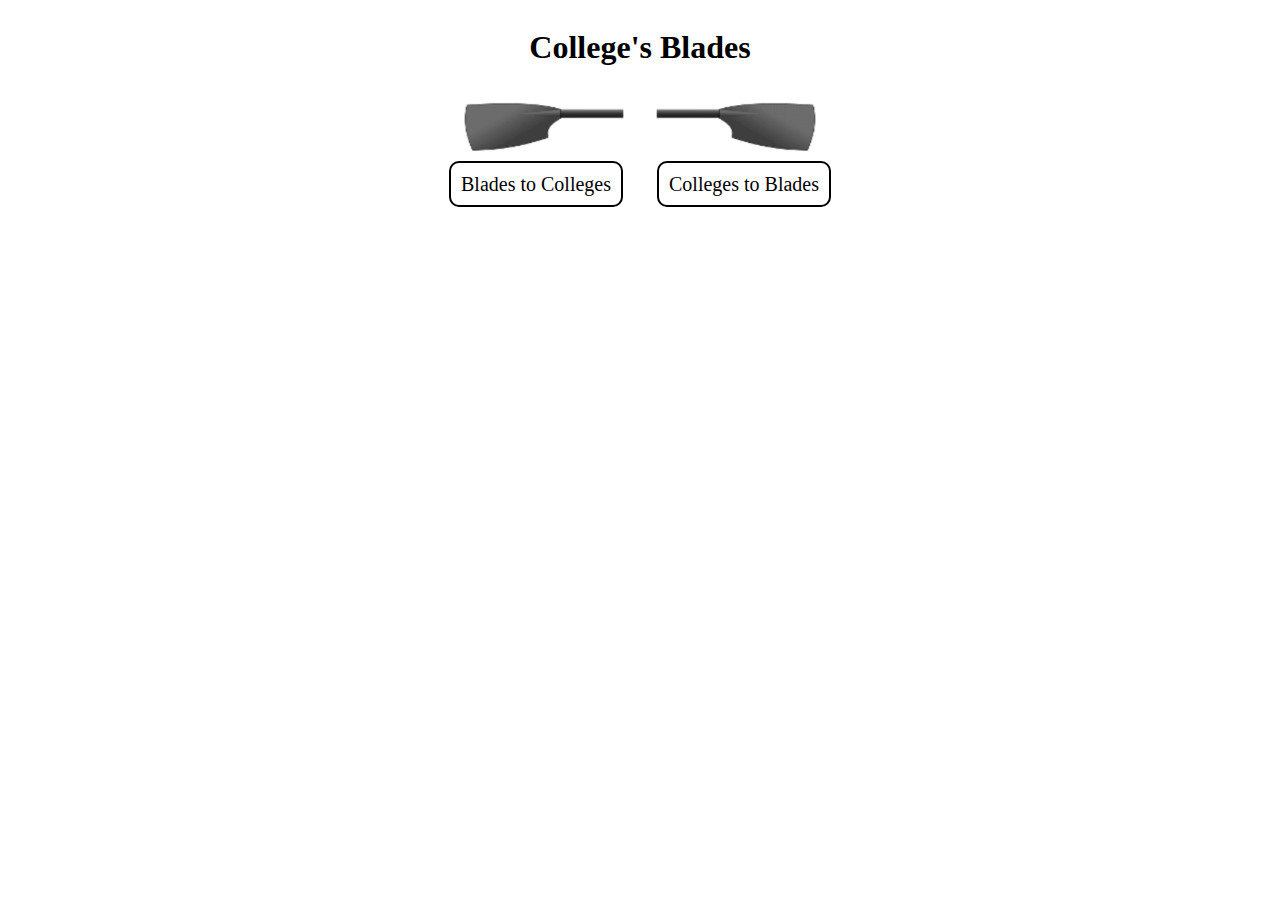
==== index.html @ f5c8a584 "menu" ====
<!DOCTYPE html>
<html>

<head>
  <meta name="viewport" content="width=device-width, initial-scale=1.0" />
  <meta charset="utf-8" />
  <title>Oxford Rowing Colleges Blades Game</title>
  <meta name="description" content="Oxford Rowing Colleges Blades Game">
  <meta name="keywords" content="Oxford,Rowing,Colleges,Blades,Game">
  <meta name="author" content="Paul Dubois">
  <link rel="icon" type="image/png" href="rowing-icon.png" />
  <link rel="stylesheet" type="text/css" href="styles.css">
</head>

<body>
  <header>
      <h1>College's Blades</h1>
  </header>

  <div>
    <img src="CollegeBlades/blade_left.png" class="blade demo">
    <img src="CollegeBlades/blade_right.png" class="blade demo">
  </div>

  <div>
    <a href="blades_to_colleges.html" class="btn">Blades to Colleges</a>
    <a href="colleges_to_blades.html" class="btn">Colleges to Blades</a>  
  </div>

</body>

</html>
---- styles.css ----
body{
    display: flex;
    flex-direction: column;
    align-items: center;

}
h1{
}
.blade{
    width: 10em;
    border: white 2px solid;
}
.demo{
    margin: 0.75em;
    margin-bottom: 1em;
}
.btn{
    border-radius: 0.5em;
    border: black 2px solid;
    padding: 0.5em;
    font-size: 1.25em;
    color: black;
    text-decoration: none;
    margin: 0.75em;
}
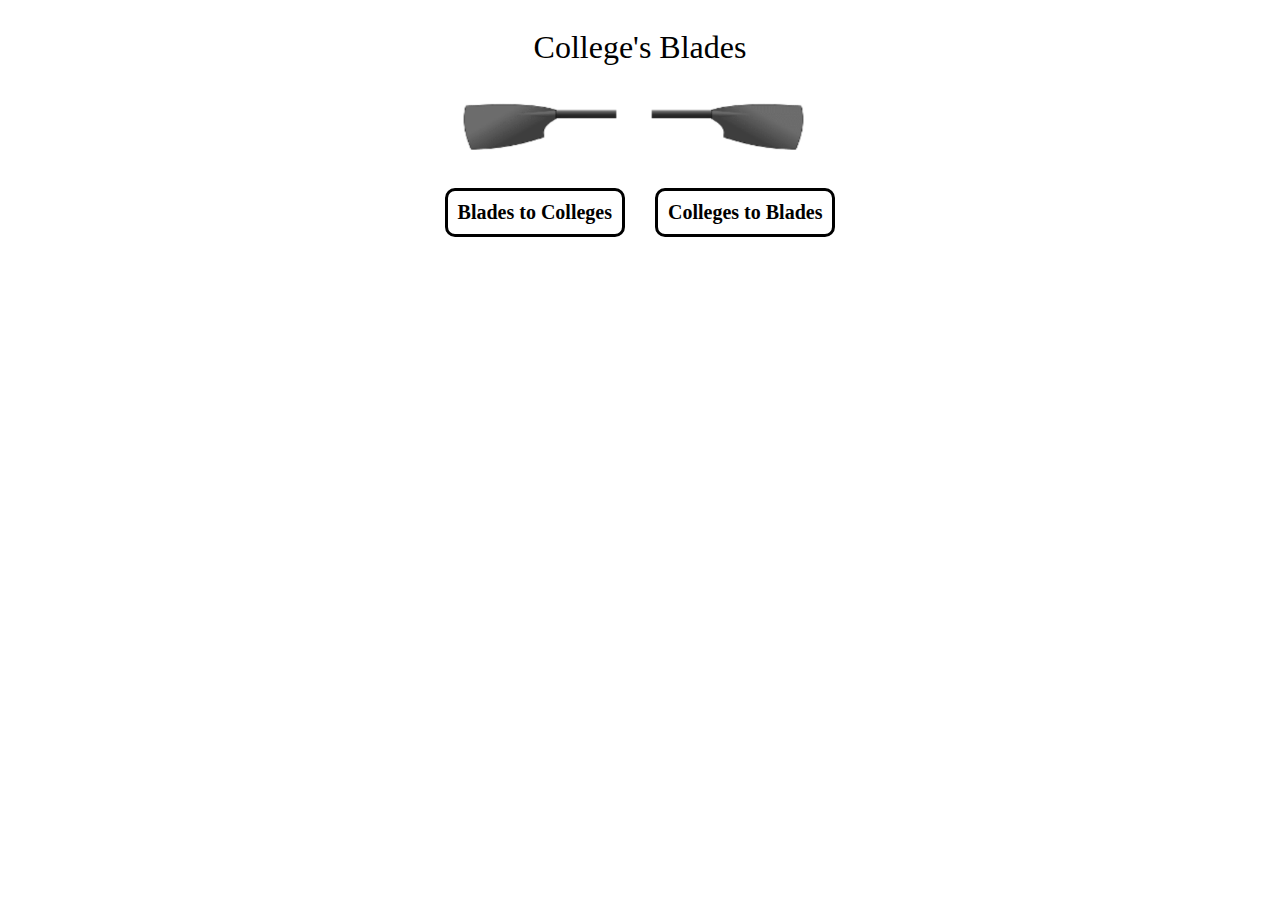
==== commit f1afe40e: "adapted menu for mobiles" ====
--- a/index.html
+++ b/index.html
@@ -22,7 +22,7 @@
     <img src="CollegeBlades/blade_right.png" class="blade demo">
   </div>
 
-  <div>
+  <div class="cards">
     <a href="blades_to_colleges.html" class="btn">Blades to Colleges</a>
     <a href="colleges_to_blades.html" class="btn">Colleges to Blades</a>  
   </div>
--- a/styles.css
+++ b/styles.css
@@ -2,24 +2,77 @@
     display: flex;
     flex-direction: column;
     align-items: center;
-
 }
 h1{
+    font-weight: 100;
+}
+#college{
+    margin-bottom: 2.5em;
+    font-size: 1.3em;
+    font-weight: 900;
+}
+.cards{
+    display: flex;
+    flex-wrap: wrap;
+    justify-content: center;
+    margin-bottom: 1em;
 }
 .blade{
     width: 10em;
-    border: white 2px solid;
+    border: white 0.2em solid;
+    border-radius: 0.5em;
 }
 .demo{
     margin: 0.75em;
     margin-bottom: 1em;
+    max-width: 40%;
 }
 .btn{
+    cursor: pointer;
+    -webkit-user-select: none; /* Safari */        
+    -moz-user-select: none; /* Firefox */
+    -ms-user-select: none; /* IE10+/Edge */
+    user-select: none; /* Standard */
+
     border-radius: 0.5em;
-    border: black 2px solid;
+    border: black 0.15em solid;
     padding: 0.5em;
     font-size: 1.25em;
     color: black;
     text-decoration: none;
     margin: 0.75em;
+    font-weight: 900;
 }
+.small{
+    font-size: 0.9em;
+    padding: 0.1em;
+    margin: 0.1em;
+}
+.light{
+    color: rgb(170, 170, 170);
+    border-color: rgb(170, 170, 170);
+}
+.dark{
+    color: rgb(100, 100, 100);
+    border-color: rgb(100, 100, 100);
+}
+
+h2{
+    color: dimgrey;
+}
+#results{
+    display: none;
+    flex-direction: column;
+    align-items: center;
+    background: white;
+    position: absolute;
+    margin: auto;
+    width: 17.5em;
+    height: 15em;
+    top: 15em;
+    border-radius: 2em;
+    border: gray 0.2em solid;
+}
+#results p{
+    margin: 0.25em;
+}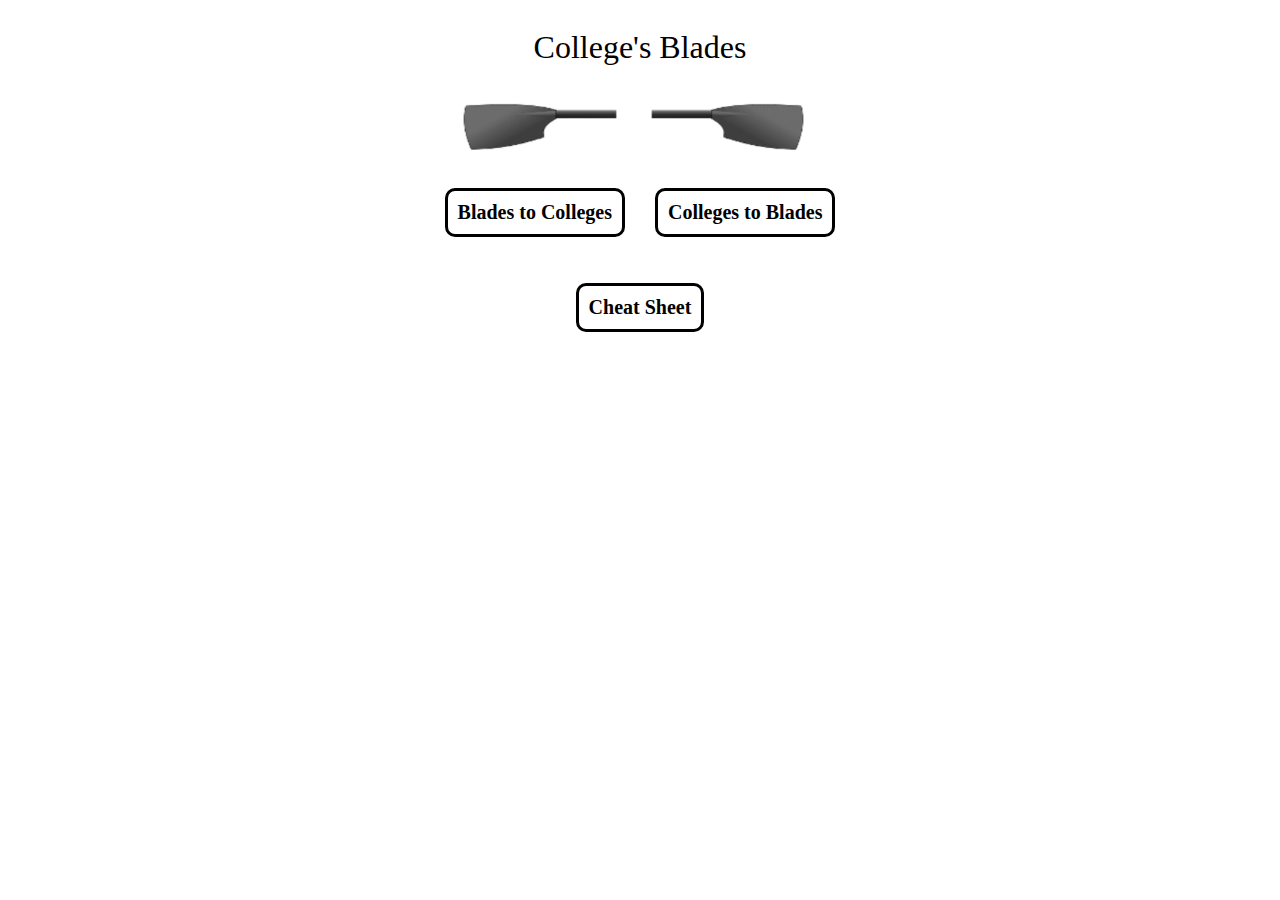
==== commit 2e2fa86b: "added a cheat sheet" ====
--- a/index.html
+++ b/index.html
@@ -24,8 +24,9 @@
 
   <div class="cards">
     <a href="blades_to_colleges.html" class="btn">Blades to Colleges</a>
-    <a href="colleges_to_blades.html" class="btn">Colleges to Blades</a>  
+    <a href="colleges_to_blades.html" class="btn">Colleges to Blades</a>
   </div>
+  <a href="cheat_sheet.html" class="btn">Cheat Sheet</a>  
 
 </body>
 
--- a/styles.css
+++ b/styles.css
@@ -3,8 +3,28 @@
     flex-direction: column;
     align-items: center;
 }
+ul{
+    padding: 0;
+}
 h1{
     font-weight: 100;
+    text-align: center;
+}
+@media only screen and (max-width: 450px) {
+    h1{
+        margin-top: 2em;
+    }
+}
+#back{
+    position: absolute;
+    top: 0.5em;
+    left: 0.5em;
+    height: 1.25em;
+    width: 1.25em;
+    border-radius: 1em;
+    font-size: 1.5em;
+    color: rgb(100, 100, 100);
+    text-decoration: none;
 }
 #college{
     margin-bottom: 2.5em;
@@ -21,6 +41,32 @@
     width: 10em;
     border: white 0.2em solid;
     border-radius: 0.5em;
+}
+.blade:hover{
+    /*border: lightgray 0.2em solid !important;*/
+    filter: brightness(92.5%);
+}
+.college{
+    border: white 0.2em solid;
+    border-radius: 0.5em;
+    font-size: 1.05em;
+    padding: 0.1em;
+    width: 9em;
+
+    list-style-type: none; /* Remove bullets */
+
+    cursor: pointer;
+    -webkit-user-select: none; /* Safari */        
+    -moz-user-select: none; /* Firefox */
+    -ms-user-select: none; /* IE10+/Edge */
+    user-select: none; /* Standard */
+}
+.college:hover{
+    /*border: lightgray 0.2em solid !important;*/
+    color: dimgray;
+}
+.no-border{
+    border: none !important;
 }
 .demo{
     margin: 0.75em;
